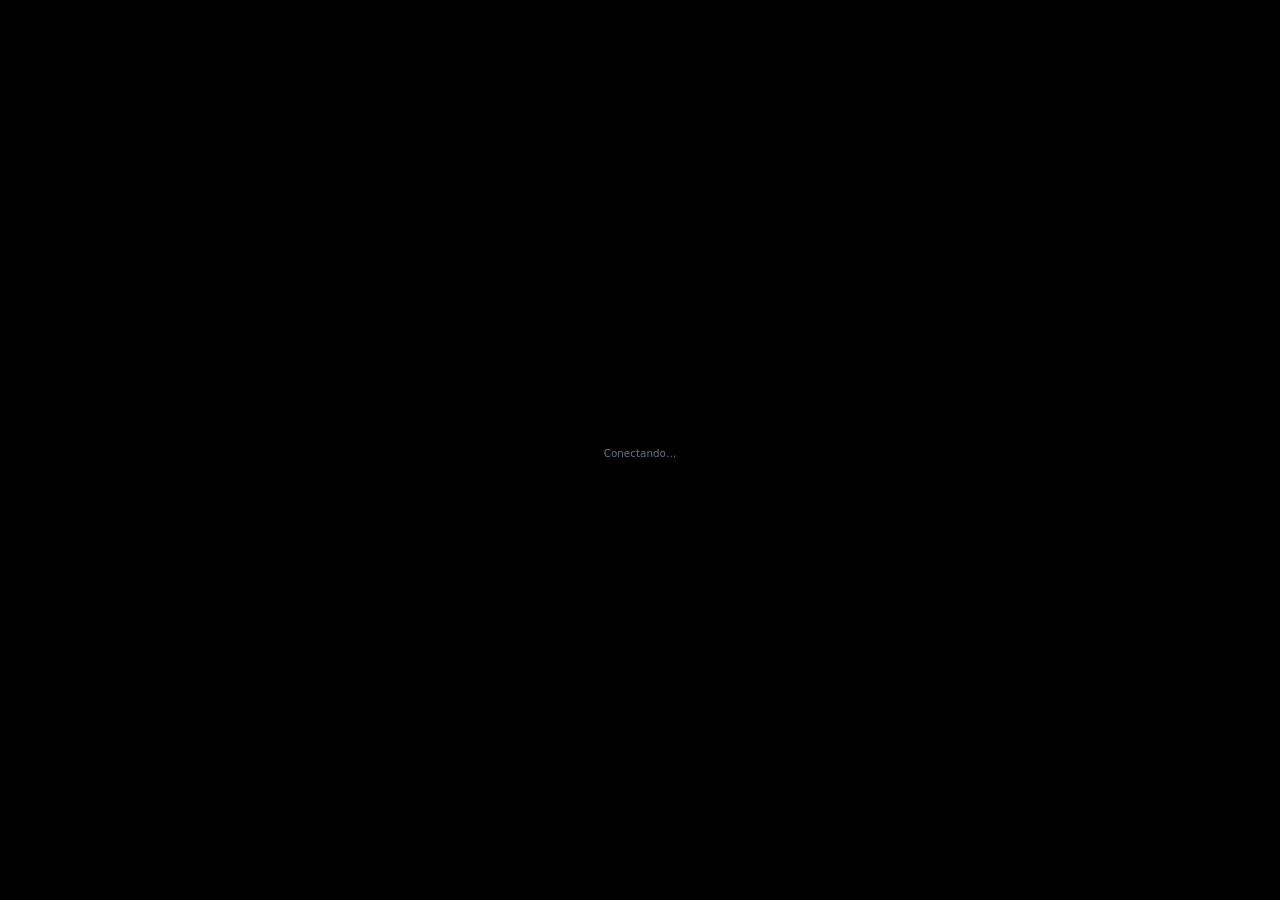
==== web/cam.html @ 73cf6962 "feat: live wall, open-source docs, and public release prep Add multi-camera wall with IPC portal pro" ====
<!DOCTYPE html>
<html lang="pt-BR">
<head>
  <meta charset="UTF-8">
  <meta name="viewport" content="width=device-width, initial-scale=1">
  <title>Câmera</title>
  <style>
    html, body { margin: 0; padding: 0; width: 100%; height: 100%; background: #000; overflow: hidden; }
    canvas { width: 100%; height: 100%; object-fit: cover; display: block; }
    .wait {
      position: absolute; inset: 0; display: flex; align-items: center; justify-content: center;
      color: #64748b; font: 0.65rem system-ui, sans-serif; flex-direction: column; gap: 0.4rem;
    }
    .engine {
      position: fixed; top: 0; left: 0; width: 1280px; height: 720px;
      opacity: 0.01; pointer-events: none; border: 0; z-index: 0;
    }
  </style>
</head>
<body>
  <div class="wait" id="wait">
    <div class="spinner-border spinner-border-sm text-secondary" role="status"></div>
    <span id="status">Conectando…</span>
  </div>
  <canvas id="out" aria-hidden="true"></canvas>
  <iframe class="engine" id="engine" title="IPC player" src="about:blank"></iframe>
  <script src="/cam.js?v=3"></script>
</body>
</html>
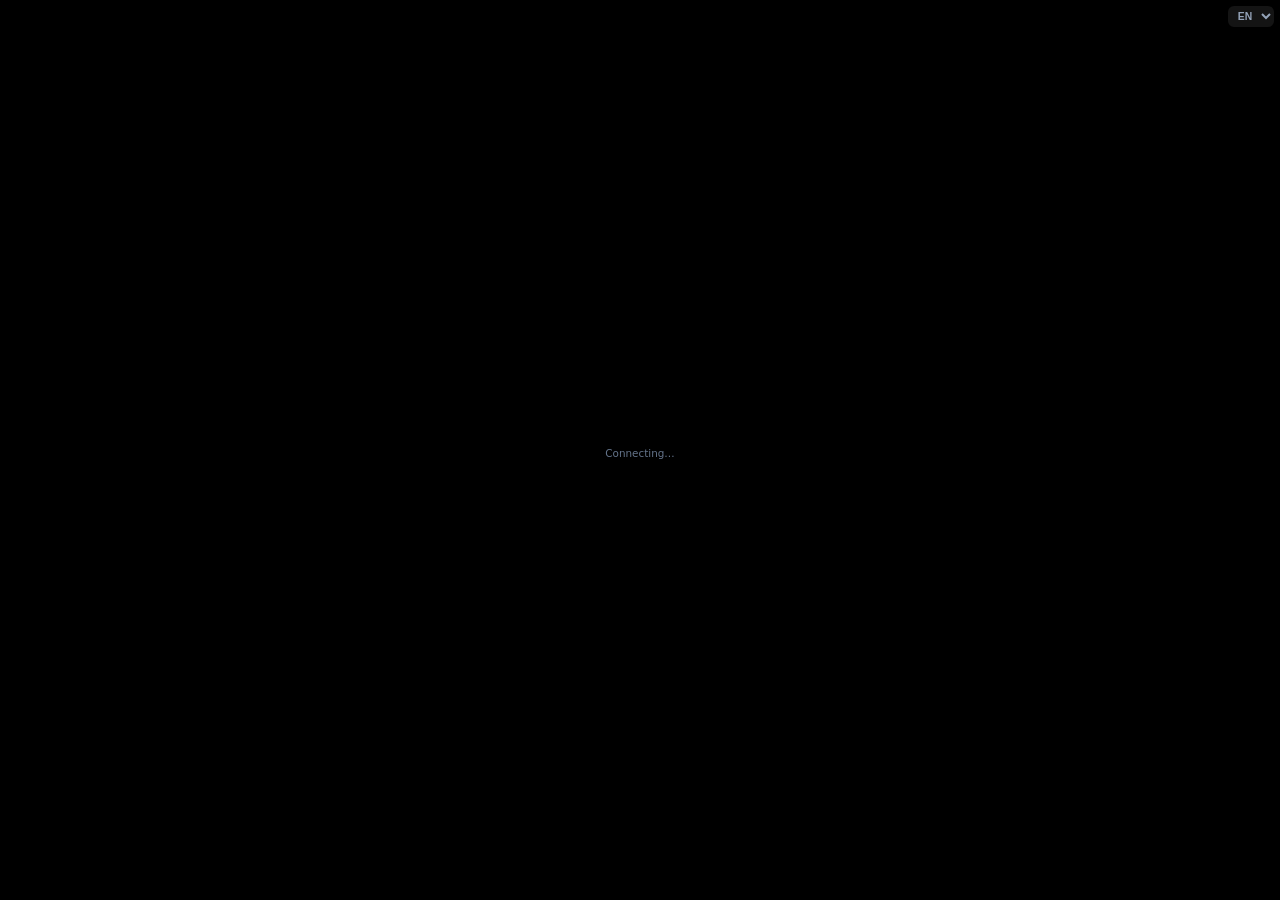
==== commit 82268c60: "feat: Tuya Cameras Dashboard v1.0.0 First public release: QR login, dynamic multi-home camera wall, " ====
--- a/web/cam.html
+++ b/web/cam.html
@@ -1,9 +1,10 @@
 <!DOCTYPE html>
-<html lang="pt-BR">
+<html lang="en">
 <head>
   <meta charset="UTF-8">
   <meta name="viewport" content="width=device-width, initial-scale=1">
-  <title>Câmera</title>
+  <meta name="i18n-title" content="camTitle">
+  <title>Camera</title>
   <style>
     html, body { margin: 0; padding: 0; width: 100%; height: 100%; background: #000; overflow: hidden; }
     canvas { width: 100%; height: 100%; object-fit: cover; display: block; }
@@ -15,15 +16,31 @@
       position: fixed; top: 0; left: 0; width: 1280px; height: 720px;
       opacity: 0.01; pointer-events: none; border: 0; z-index: 0;
     }
+    .lang-bar {
+      position: fixed; top: 0.35rem; right: 0.35rem; z-index: 10;
+    }
+    .lang-select {
+      border: 0; background: rgba(255,255,255,0.08); color: #94a3b8;
+      font-size: 0.65rem; font-weight: 600; padding: 0.25rem 0.35rem;
+      border-radius: 6px; cursor: pointer;
+    }
   </style>
 </head>
 <body>
+  <div class="lang-bar">
+    <select id="langSelect" class="lang-select" aria-label="Language">
+      <option value="en">EN</option>
+      <option value="pt">PT</option>
+      <option value="es">ES</option>
+    </select>
+  </div>
   <div class="wait" id="wait">
     <div class="spinner-border spinner-border-sm text-secondary" role="status"></div>
-    <span id="status">Conectando…</span>
+    <span id="status" data-i18n="camConnecting">Connecting…</span>
   </div>
   <canvas id="out" aria-hidden="true"></canvas>
   <iframe class="engine" id="engine" title="IPC player" src="about:blank"></iframe>
-  <script src="/cam.js?v=3"></script>
+  <script src="/i18n.js"></script>
+  <script src="/cam.js?v=18"></script>
 </body>
 </html>
